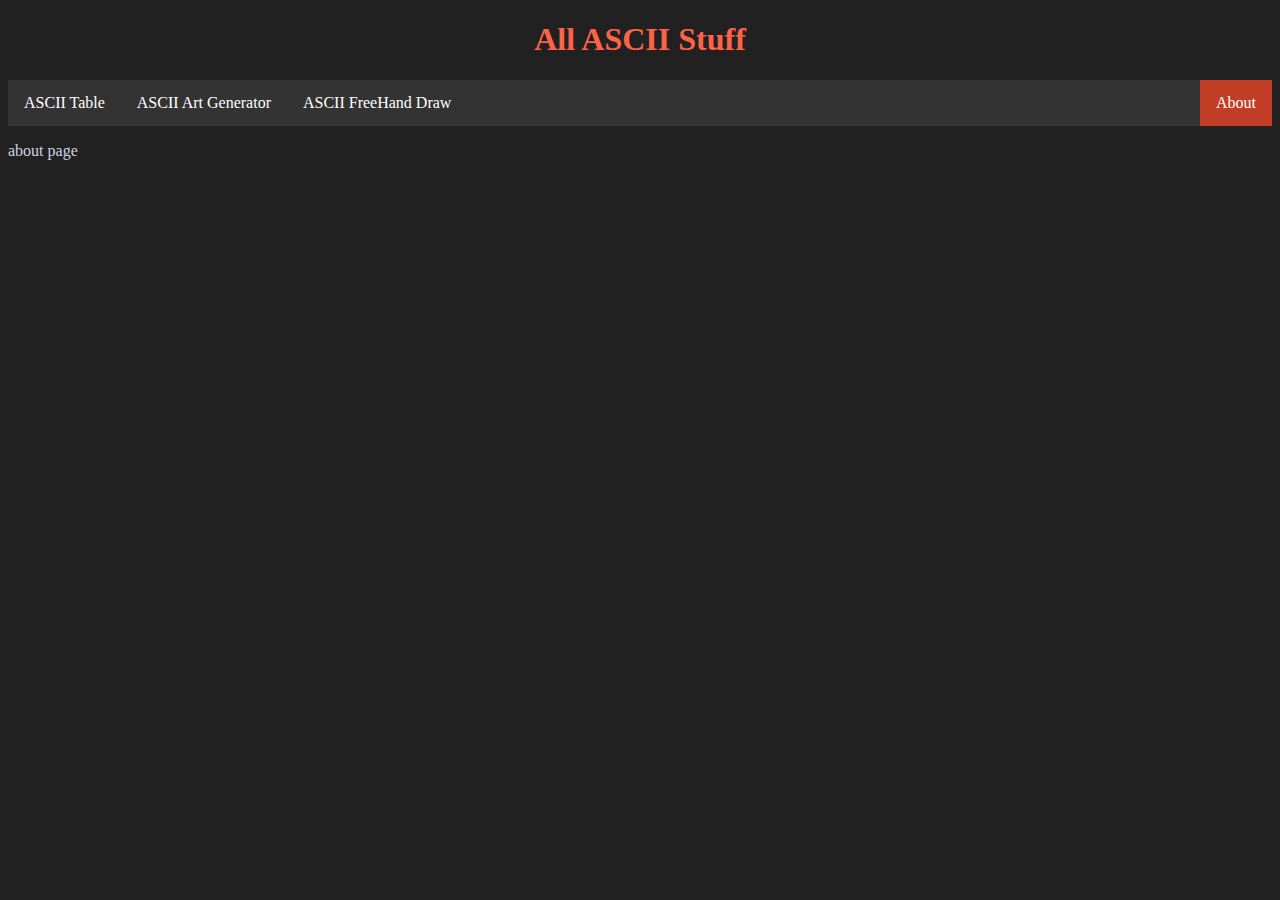
==== about.html @ a596e283 "added new empty pages: table, art, draw and about htmls currently 4 links in the page" ====
<!DOCTYPE html>
<html>
	<head>
		<script src="myScript.js"></script>
		<link rel="stylesheet" href="style.css">
		<title>All ASCII Stuff</title>
		
			<h1>All ASCII Stuff</h1>
			
			<ul>
			  <li><a href="index.html">ASCII Table</a></li>
			  <li><a href="art.html">ASCII Art Generator</a></li>
			  <li><a href="draw.html">ASCII FreeHand Draw</a></li>
			  <li style="float:right"><a class="active" href="about.html">About</a></li>
			</ul>
	</head>
	
	<body>

		<p id="content">about page</p>
		
	</body>
</html>
---- style.css ----
body {
	background-color: rgb(33, 33, 33);
}
h1 {
	color: rgb(255, 99, 71);
	text-align: center;
}

h2 {
	color: rgb(202, 213, 226);
}

p {
	color: rgb(202, 213, 226);
}

ul {
  list-style-type: none;
  margin: 0;
  padding: 0;
  overflow: hidden;
  background-color: #333;
}

li {
  float: left;
}

li a {
  display: block;
  color: white;
  text-align: center;
  padding: 14px 16px;
  text-decoration: none;
}

li a:hover:not(.active) {
  background-color: #111;
}

.active {
  background-color: rgb(194, 61, 37);
}
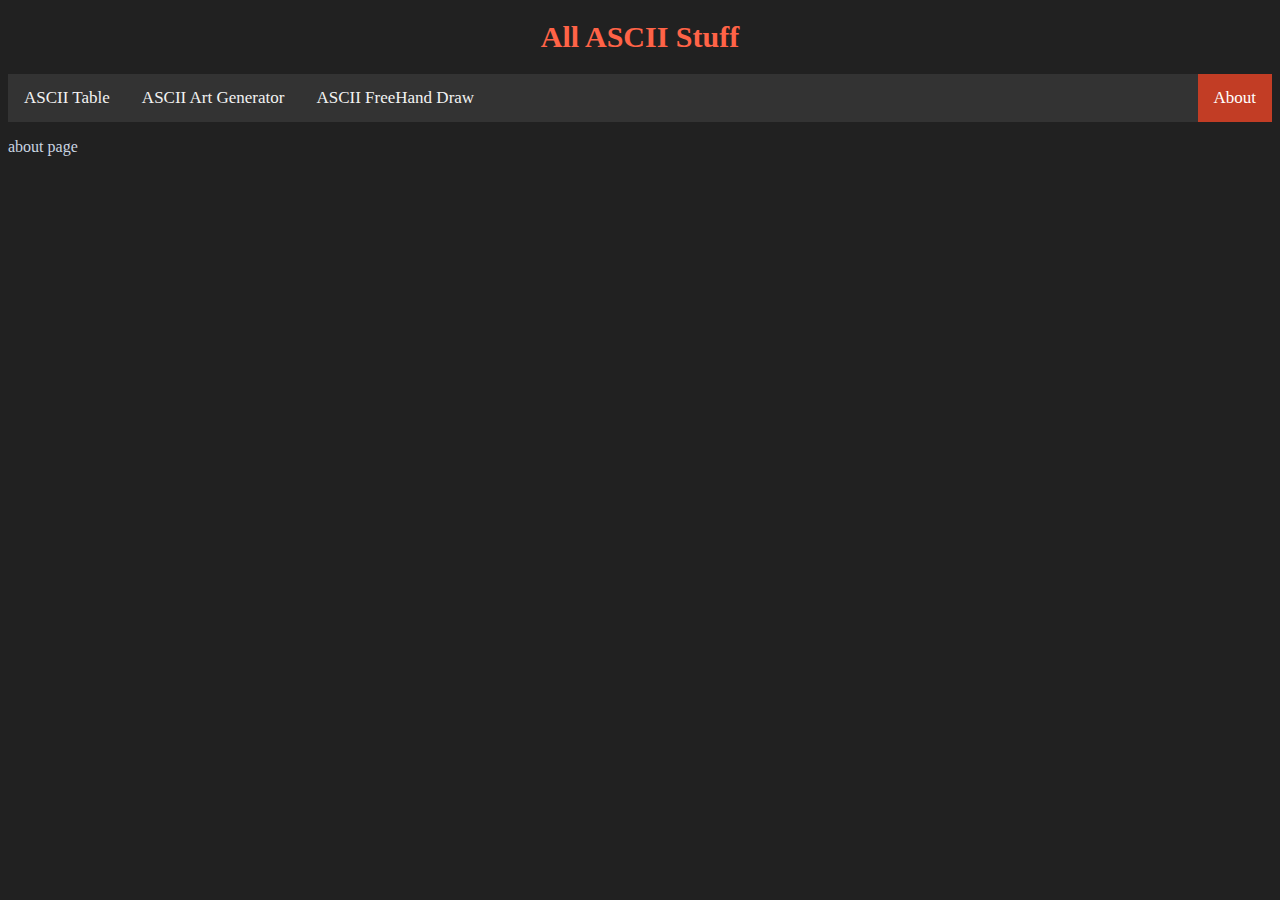
==== commit cc120b0d: "Added responsive Nav bar" ====
--- a/about.html
+++ b/about.html
@@ -1,20 +1,29 @@
 <!DOCTYPE html>
 <html>
 	<head>
+		<meta name="viewport" content="width=device-width, initial-scale=1.0">
 		<script src="myScript.js"></script>
 		<link rel="stylesheet" href="style.css">
 		<title>All ASCII Stuff</title>
-		
+			
 			<h1>All ASCII Stuff</h1>
 			
-			<ul>
-			  <li><a href="index.html">ASCII Table</a></li>
-			  <li><a href="art.html">ASCII Art Generator</a></li>
-			  <li><a href="draw.html">ASCII FreeHand Draw</a></li>
-			  <li style="float:right"><a class="active" href="about.html">About</a></li>
-			</ul>
+			<link rel="stylesheet" href="https://cdnjs.cloudflare.com/ajax/libs/font-awesome/4.7.0/css/font-awesome.min.css">
+
+			<div class="topnav" id="myTopnav">
+				<a class="active duplicate" href="about.html">About</a>
+				
+				<a href="index.html">ASCII Table</a>
+				<a href="art.html">ASCII Art Generator</a>
+				<a href="draw.html">ASCII FreeHand Draw</a>
+				<a class="about active original" href="about.html">About</a>
+				
+				<a href="javascript:void(0);" class="icon" onclick="myFunction()">
+				<i class="fa fa-bars"></i>
+				</a>
+			</div>
 	</head>
-	
+		
 	<body>
 
 		<p id="content">about page</p>
--- a/style.css
+++ b/style.css
@@ -4,22 +4,99 @@
 h1 {
 	color: rgb(255, 99, 71);
 	text-align: center;
+	font-size:30px
 }
 
 h2 {
 	color: rgb(202, 213, 226);
+	font-size:17px
 }
 
 p {
 	color: rgb(202, 213, 226);
 }
 
+/* Add a black background color to the top navigation */
+.topnav {
+  background-color: #333;
+  overflow: hidden;
+}
+
+/* Style the links inside the navigation bar */
+.topnav a {
+  float: left;
+  display: block;
+  color: #f2f2f2;
+  text-align: center;
+  padding: 14px 16px;
+  text-decoration: none;
+  font-size: 17px;
+}
+
+/* Change the color of links on hover */
+.topnav a:hover {
+  background-color: #ddd;
+  color: black;
+}
+
+/* Add an active class to highlight the current page */
+.topnav a.active {
+  background-color: rgb(194, 61, 37);
+  color: white;
+}
+
+/* Hide the link that should open and close the topnav on small screens */
+.topnav .icon {
+  display: none;
+}
+
+.topnav a.about{
+	float:right
+}
+
+.topnav a.duplicate{
+	display:none
+}
+
+/* When the screen is less than 600 pixels wide, hide all links, except for the first one ("Home"). Show the link that contains should open and close the topnav (.icon) */
+@media screen and (max-width: 600px) {
+  .topnav a:not(:first-child) {display: none;}
+  .topnav a.icon {
+    float: right;
+    display: block;
+  }
+  .topnav .original{
+	  display: none;
+  }
+  
+  .topnav a.duplicate{
+	display:block
+  }
+}
+
+/* The "responsive" class is added to the topnav with JavaScript when the user clicks on the icon. This class makes the topnav look good on small screens (display the links vertically instead of horizontally) */
+@media screen and (max-width: 600px) {
+  .topnav.responsive {position: relative;}
+  .topnav.responsive a.icon {
+    position: absolute;
+    right: 0;
+    top: 0;
+  }
+  .topnav.responsive a:not(a.original) {
+    float: none;
+    display: block;
+    text-align: left;
+  }
+}
+
+/*
 ul {
   list-style-type: none;
   margin: 0;
   padding: 0;
   overflow: hidden;
   background-color: #333;
+  width: 100%;
 }
 
 li {
@@ -41,3 +118,4 @@
 .active {
   background-color: rgb(194, 61, 37);
 }
+*/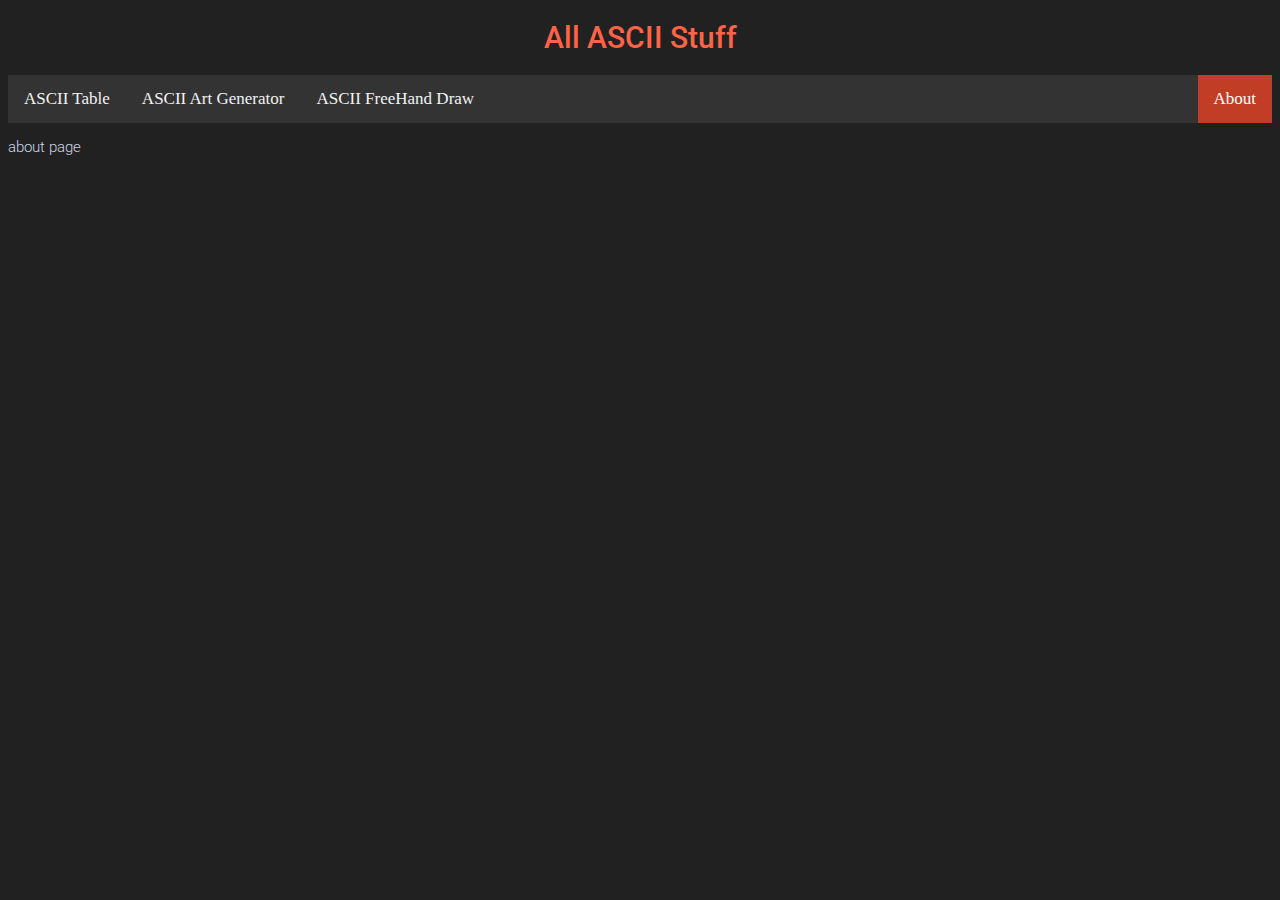
==== commit 305dcd56: "Updated ASCII table page" ====
--- a/about.html
+++ b/about.html
@@ -1,14 +1,13 @@
 <!DOCTYPE html>
-<html>
+<html lang="en">
 	<head>
 		<meta name="viewport" content="width=device-width, initial-scale=1.0">
 		<script src="myScript.js"></script>
 		<link rel="stylesheet" href="style.css">
+		<link rel="stylesheet" href="https://cdnjs.cloudflare.com/ajax/libs/font-awesome/4.7.0/css/font-awesome.min.css">
 		<title>All ASCII Stuff</title>
 			
 			<h1>All ASCII Stuff</h1>
-			
-			<link rel="stylesheet" href="https://cdnjs.cloudflare.com/ajax/libs/font-awesome/4.7.0/css/font-awesome.min.css">
 
 			<div class="topnav" id="myTopnav">
 				<a class="active duplicate" href="about.html">About</a>
--- a/style.css
+++ b/style.css
@@ -1,19 +1,35 @@
+@import url('https://fonts.googleapis.com/css2?family=Roboto:wght@100;300;400;500;700&display=swap');
+
 body {
 	background-color: rgb(33, 33, 33);
 }
 h1 {
 	color: rgb(255, 99, 71);
 	text-align: center;
-	font-size:30px
+	font-size:30px;
+	font-family: 'Roboto', sans-serif;
+	font-weight: 500;
 }
 
 h2 {
 	color: rgb(202, 213, 226);
-	font-size:17px
+	font-size:20px;
+	width: 90%;
+	margin: 30px auto 0px auto;
+	font-family: 'Roboto', sans-serif;
+	font-weight: 400;
+}
+
+#intro {
+	width: 90%;
+	margin: 30px auto 0px auto;
 }
 
 p {
 	color: rgb(202, 213, 226);
+	font-size:15px;
+	font-family: 'Roboto', sans-serif;
+	font-weight: 300;
 }
 
 /* Add a black background color to the top navigation */
@@ -89,33 +105,35 @@
   }
 }
 
-/*
-ul {
-  list-style-type: none;
-  margin: 0;
-  padding: 0;
-  overflow: hidden;
-  background-color: #333;
-  width: 100%;
+/* ------------------ ASCII Table -------------- */
+#ASCIItable {
+  
+  border-collapse: collapse;
+  width: 90%;
+  margin: 50px auto 50px auto;
+  font-size:15px;
 }
 
-li {
-  float: left;
+#ASCIItable th {
+	font-family: 'Roboto', sans-serif;
+	font-weight: 500;
+	padding-top: 12px;
+	padding-bottom: 12px;
+	text-align: center;
+	border: 1px solid #ddd;
+	background-color: #c99457;
+	color: #291d12;
 }
 
-li a {
-  display: block;
-  color: white;
-  text-align: center;
-  padding: 14px 16px;
-  text-decoration: none;
+#ASCIItable td{
+	font-family: 'Roboto', sans-serif;
+	font-weight: 300;
+	border: 1px solid #ddd;
+	padding: 8px;
 }
 
-li a:hover:not(.active) {
-  background-color: #111;
-}
+#ASCIItable tr:nth-child(even){background-color: #303030;}
 
-.active {
-  background-color: rgb(194, 61, 37);
-}
-*/+#ASCIItable tr:hover {background-color: #663737;}
+
+
